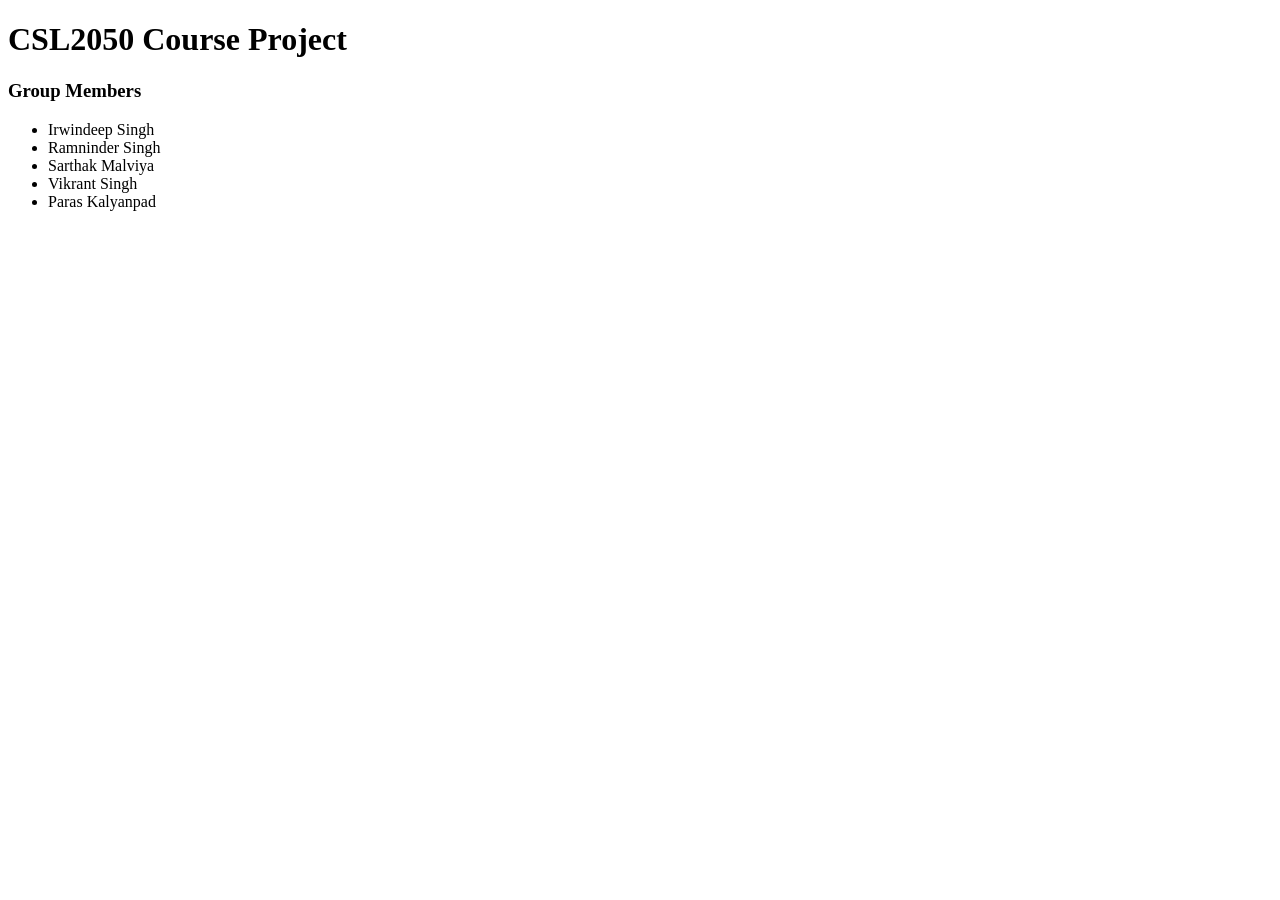
==== index.html @ 9557c88d "changes" ====
<!DOCTYPE html>
<html lang="en">
<head>
    <meta charset="UTF-8">
    <meta name="viewport" content="width=device-width, initial-scale=1.0">
    <title>CSL2050 Course Project</title>
    
</head>
<body>
    <h1>CSL2050 Course Project</h1>
    <h3>Group Members</h3>
    <ul>
        <li>Irwindeep Singh</li>
        <li>Ramninder Singh</li>
        <li>Sarthak Malviya</li>
        <li>Vikrant Singh</li>
        <li>Paras Kalyanpad</li>
    </ul>
</body>
</html>
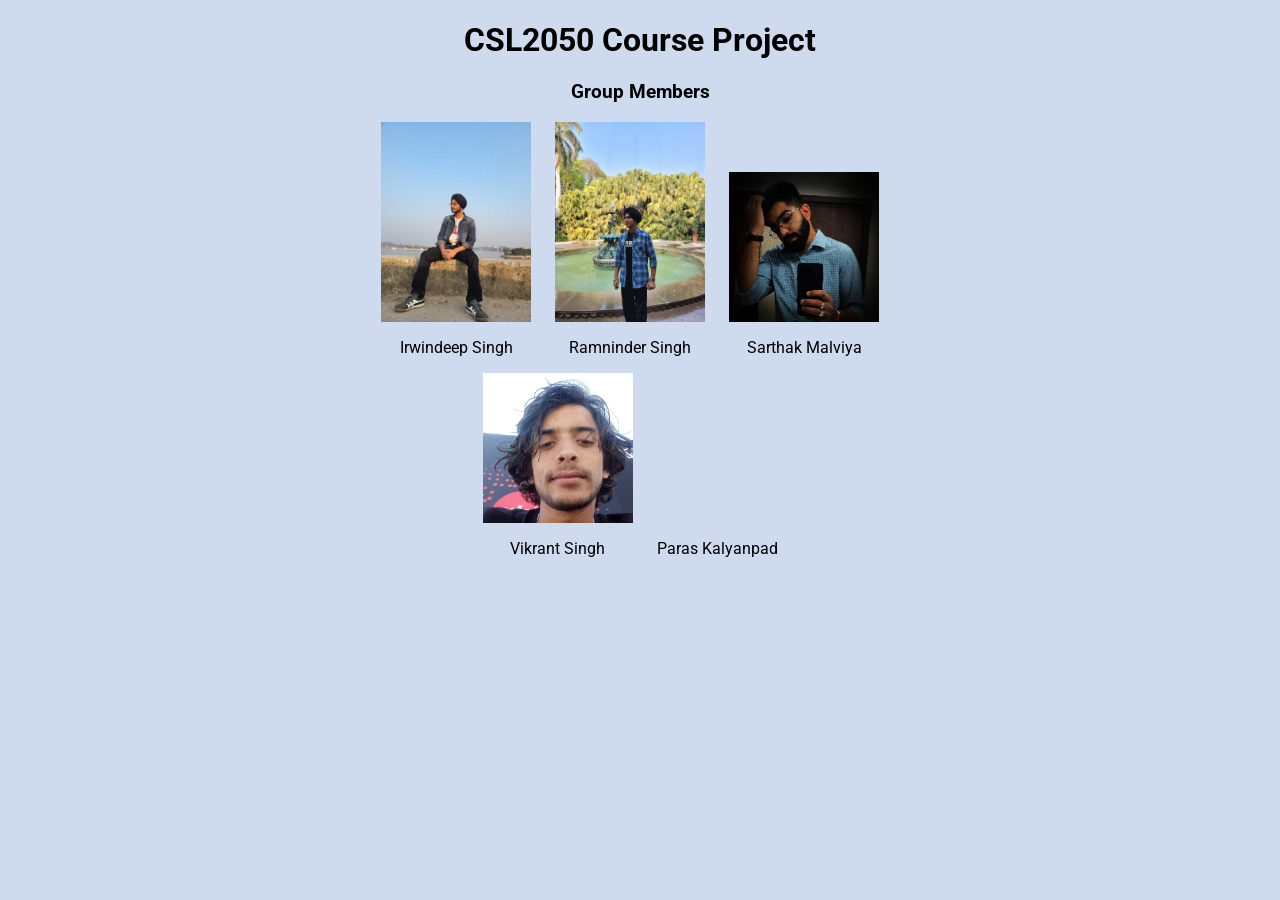
==== commit ef365f78: "changes" ====
--- a/index.html
+++ b/index.html
@@ -4,16 +4,27 @@
     <meta charset="UTF-8">
     <meta name="viewport" content="width=device-width, initial-scale=1.0">
     <title>CSL2050 Course Project</title>
-    
+    <link rel="stylesheet" href="https://fonts.googleapis.com/css?family=Roboto">
+    <link rel="stylesheet" href="style.css">
 </head>
 <body>
     <h1>CSL2050 Course Project</h1>
     <h3>Group Members</h3>
     <ul>
-        <li>Irwindeep Singh</li>
-        <li>Ramninder Singh</li>
-        <li>Sarthak Malviya</li>
-        <li>Vikrant Singh</li>
+        <li>
+            <img src="./resources/irwindeep.jpg">
+            <p>Irwindeep Singh</p>
+        </li>
+        <li>
+            <img src="./resources/ramninder.jpg">
+            <p>Ramninder Singh</p>
+        </li>
+        <li><img src="./resources/sarthak.jpg">
+            <p>Sarthak Malviya</p>
+        </li>
+        <li><img src="./resources/vikrant.jpg">
+            <p>Vikrant Singh</p>
+        </li>
         <li>Paras Kalyanpad</li>
     </ul>
 </body>
--- a/style.css
+++ b/style.css
@@ -0,0 +1,26 @@
+body{
+    margin: 0 auto;
+    width: 50%;
+    text-align: center;
+    background-color: #cedaed;
+    font-family: 'Roboto', sans-serif;
+}
+
+ul {
+    padding: 0;
+    margin: 0;
+    list-style-type: none;
+  }
+
+li {
+    display: inline-block;
+    margin-right: 20px;
+    text-align: center;
+  }
+
+li img {
+    width: 150px;
+    height: auto;
+    display: block;
+    margin: 0 auto;
+  }
